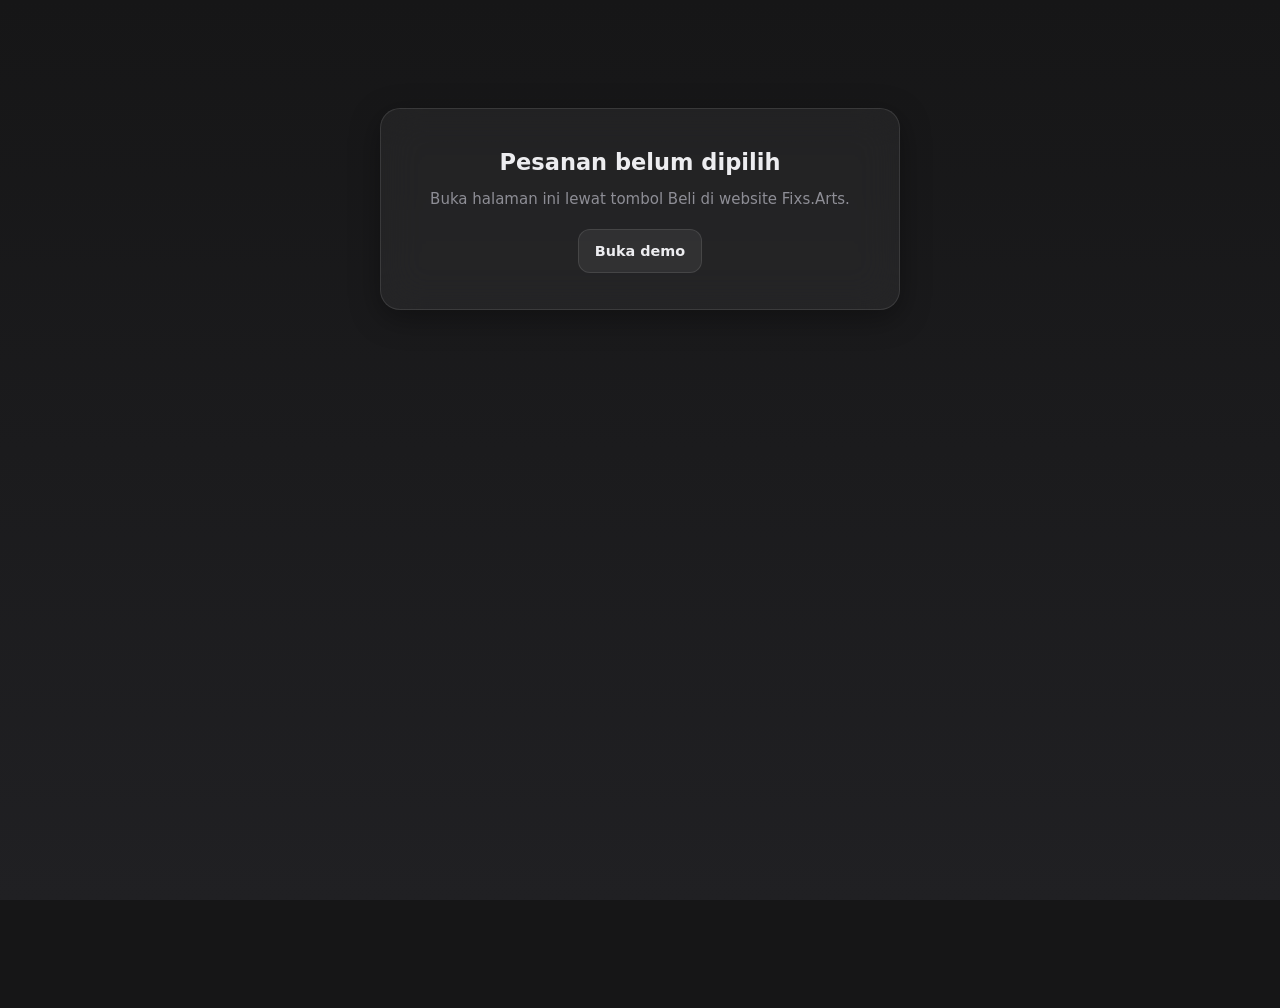
==== index.html @ 58f5e07d "Add files via upload" ====
<!doctype html>
<html lang="id" data-theme="dark">
<head>
<meta charset="utf-8">
<meta name="viewport" content="width=device-width,initial-scale=1">
<meta http-equiv="Content-Security-Policy" content="default-src 'self' file:; script-src 'self' file:; style-src 'self' file: https://fonts.googleapis.com; font-src https://fonts.gstatic.com; img-src 'self' file: data:; connect-src 'self' https:; base-uri 'none'; form-action 'none'">
<title>Checkout · Fixs.Arts</title>
<link rel="preconnect" href="https://fonts.googleapis.com"><link rel="preconnect" href="https://fonts.gstatic.com" crossorigin>
<link rel="stylesheet" href="https://fonts.googleapis.com/css2?family=Plus+Jakarta+Sans:wght@400;600;800&display=swap">
<link rel="stylesheet" href="css/style.css">
</head>
<body>
<div class="bg"></div>
<div id="app" class="wrap"></div>
<noscript><p class="wrap">Checkout membutuhkan JavaScript.</p></noscript>
<script src="config/admin.js"></script>
<script src="js/app.bundle.js"></script>
</body>
</html>
---- css/style.css ----
*{box-sizing:border-box;margin:0}
:root{--bg1:#f3f3f5;--bg2:#e7e7ea;--ink:#18181b;--mut:#6b6b73;--glass:rgba(255,255,255,.7);--bd:rgba(0,0,0,.09);--sh:0 8px 30px rgba(0,0,0,.06);--in:rgba(0,0,0,.04);--ac:#18181b;--onac:#fff;--err:#e5484d;--ok:#22a05b;--fld:var(--in);--panel:var(--bg1);--side:var(--bg2)}
[data-theme=dark]{--bg1:#161617;--bg2:#202023;--ink:#ededf0;--mut:#8e8e96;--glass:rgba(255,255,255,.05);--bd:rgba(255,255,255,.1);--sh:0 8px 30px rgba(0,0,0,.35);--in:rgba(255,255,255,.06);--ac:#ededf0;--onac:#161617}
html{color-scheme:light}[data-theme=dark]{color-scheme:dark}
body{font:15px/1.55 'Plus Jakarta Sans',system-ui,sans-serif;color:var(--ink);background:var(--bg1);min-height:100vh;transition:background .3s}
.bg{position:fixed;inset:0;z-index:-1;background:linear-gradient(180deg,var(--bg1),var(--bg2))}
.glass{background:var(--glass);border:1px solid var(--bd);box-shadow:var(--sh);backdrop-filter:blur(20px);-webkit-backdrop-filter:blur(20px);border-radius:20px}
.state{max-width:520px;margin:12vh auto 0;padding:36px 24px;text-align:center}.state h2{margin-bottom:8px}.state p{color:var(--mut);margin-bottom:18px}
.ico{display:inline-grid;width:20px;height:20px;flex:none}.ico svg{width:100%;height:100%}
.toast{position:fixed;left:50%;bottom:24px;transform:translate(-50%,20px);opacity:0;padding:10px 18px;border-radius:99px;background:var(--ink);color:var(--bg1);font-size:.85rem;transition:all .3s;pointer-events:none;z-index:60;max-width:90vw}
.toast.show{opacity:1;transform:translate(-50%,0)}

/* ===== Checkout (3 langkah) ===== */
.fa{container-type:inline-size;background:var(--bg);color:var(--ink);font:15px/1.5 var(--font,system-ui,sans-serif);transition:background .3s,color .3s}
.fa.page{min-height:100vh}.fa.page .stage{min-height:100vh}
.fa.noanim *,.fa.noanim{animation:none!important;transition:none!important}
.stage{padding:10px;display:grid;place-items:start center}
.shell{width:100%;max-width:1120px;display:grid;background:var(--panel);border:1px solid var(--bd);border-radius:var(--r,28px);overflow:hidden}
.left{padding:22px 20px 28px;min-width:0;display:flex;flex-direction:column}
.side{background:var(--side);order:-1;border-bottom:1px solid var(--bd)}
.sumtoggle{all:unset;box-sizing:border-box;display:flex;align-items:center;gap:10px;width:100%;padding:16px 20px;cursor:pointer;font-weight:600}
.sumtoggle b{margin-left:auto;font-weight:700}.sumtoggle .ico{transition:transform .25s;transform:rotate(90deg)}.side.open .sumtoggle .ico{transform:rotate(-90deg)}
.sbody{display:none;padding:4px 20px 22px}.side.open .sbody,.side.static .sbody{display:block}.side.static .sumtoggle{display:none}.side.static .sbody{padding-top:22px}
@container (min-width:860px){
 .stage{padding:40px;place-items:center}
 .shell{grid-template-columns:1.12fr .88fr}
 .left{padding:48px 56px 40px}
 .side{order:0;margin:14px;border:0;border-radius:calc(var(--r,28px) - 10px)}
 .sumtoggle{display:none}.sbody,.side.static .sbody{display:block;padding:34px 36px}
}
.top{display:flex;align-items:center;gap:10px;margin-bottom:26px}.brand{font-weight:800;letter-spacing:-.02em;margin-right:auto}
.icon-btn{width:36px;height:36px;border-radius:12px;border:1px solid var(--bd);background:var(--fld);color:var(--ink);cursor:pointer;display:grid;place-items:center;flex:none;transition:filter .2s}
.icon-btn:hover{filter:brightness(1.3)}
.steps{display:flex;align-items:center;gap:12px;font-size:.78rem;color:var(--mut);margin-bottom:34px}
.st{white-space:nowrap;transition:color .3s}.st.cur{color:var(--ink)}.st.done{color:var(--ink);cursor:pointer}
.ln{flex:1;height:1.5px;background:var(--bd);position:relative;overflow:hidden;border-radius:2px}
.ln::after{content:"";position:absolute;inset:0;background:var(--ac);transform:scaleX(0);transform-origin:left;transition:transform .5s cubic-bezier(.2,.8,.2,1)}.ln.on::after{transform:scaleX(1)}
h1{font-size:1.7rem;font-weight:500;letter-spacing:-.03em;line-height:1.2}
.sub{color:var(--mut);margin:8px 0 26px;max-width:42ch}
.stepbox.in{animation:in .4s cubic-bezier(.2,.8,.2,1)}@keyframes in{from{opacity:0;transform:translateX(14px)}}@keyframes fade{from{opacity:0}}
.fld{display:grid;gap:7px;margin-bottom:16px}.lb{font-size:.8rem;font-weight:600}
input{font:inherit;color:var(--ink);background:var(--fld);border:1px solid transparent;border-radius:12px;padding:13px 14px;width:100%;outline:0;transition:border-color .2s}
input::placeholder{color:var(--mut)}input:focus-visible{border-color:var(--ac)}
.pair{display:grid;gap:0 14px}@container (min-width:520px){.pair{grid-template-columns:1fr 1fr}}
.err{color:#ef5a5f;font-size:.78rem}
.chips{display:flex;flex-wrap:wrap;gap:8px;margin-bottom:10px}
.chip{display:flex;align-items:center;gap:6px;padding:7px 12px;border-radius:99px;border:1px solid var(--bd);background:var(--fld);color:var(--mut);font:600 .78rem var(--font,system-ui);cursor:pointer;transition:all .2s}
.chip.on{background:var(--ac);border-color:var(--ac);color:var(--onac)}
.btn{font:600 .9rem var(--font,system-ui);display:inline-flex;align-items:center;justify-content:center;gap:8px;padding:13px 16px;border-radius:12px;border:1px solid var(--bd);background:var(--fld);color:var(--ink);cursor:pointer;text-decoration:none;transition:filter .2s,transform .2s}
.btn:hover{filter:brightness(1.2)}.btn.pri{background:var(--ac);border-color:var(--ac);color:var(--onac);width:100%}.btn.pri:hover{filter:brightness(1.08);transform:translateY(-1px)}.btn.off{opacity:.45}
.btn.ghost{background:none;border:0;color:var(--mut);padding:10px;width:100%;margin-top:6px}
.methods{display:grid;gap:10px;margin-bottom:22px}
.method{display:flex;align-items:center;gap:14px;padding:15px 16px;border:1.5px solid var(--bd);border-radius:14px;background:var(--fld);cursor:pointer;transition:border-color .25s}
.method:hover{border-color:var(--mut)}.method.sel{border-color:var(--ac)}.method .mt{flex:1;display:grid;line-height:1.35}.method small{color:var(--mut)}
.dot{width:18px;height:18px;border-radius:50%;border:1.5px solid var(--mut);display:grid;place-items:center;flex:none}.sel .dot{border-color:var(--ac)}.sel .dot::after{content:"";width:9px;height:9px;border-radius:50%;background:var(--ac)}
.hint{font-size:.82rem;color:var(--mut);margin-bottom:14px}
.btns{display:grid;grid-template-columns:1fr 1fr;gap:10px;margin:18px 0 14px}
.row{display:flex;justify-content:space-between;gap:14px;padding:10px 0;font-size:.95rem}.row .v{text-align:right;font-weight:500;overflow-wrap:anywhere}
.row small{display:block;color:var(--mut);font-size:.85rem}.row.disc .v{color:#4cc38a}
hr{border:0;border-top:1px solid var(--bd);margin:10px 0}
.recap{border:1px solid var(--bd);border-radius:14px;padding:6px 16px;background:var(--fld)}
.recap .row{border-bottom:1px solid var(--bd)}.recap .row:last-child{border:0}
.sbody h2{font-size:1.7rem;font-weight:500;letter-spacing:-.03em}.sbody .sub{margin:6px 0 30px}
.tl{color:var(--mut)}.big{font-size:2.5rem;font-weight:500;letter-spacing:-.04em;margin:2px 0 24px;display:flex;align-items:center;gap:10px}
.k{color:var(--mut)}
details{font-size:.85rem;color:var(--mut)}summary{cursor:pointer;padding:4px 0}
pre{white-space:pre-wrap;font:.76rem/1.5 ui-monospace,monospace;background:var(--fld);border:1px solid var(--bd);border-radius:12px;padding:12px;max-height:180px;overflow:auto;margin-top:8px;color:var(--ink)}
.admin{display:flex;flex-wrap:wrap;gap:6px 16px;font-size:.78rem;color:var(--mut);margin-top:16px}.admin span{display:inline-flex;align-items:center;gap:6px}.admin .ico{width:15px;height:15px}
.foot{font-size:.75rem;color:var(--mut);text-align:center;margin-top:auto;padding-top:26px}
.fa>.note{font-size:.8rem;color:var(--mut);text-align:center;padding:0 0 20px}
.icon-btn.sm{width:30px;height:30px;border-radius:10px}
/* popup metode pembayaran */
.ov{position:fixed;inset:0;background:rgba(0,0,0,.65);backdrop-filter:blur(6px);display:grid;place-items:center;padding:16px;z-index:50;animation:fade .2s;font:15px/1.5 var(--font,system-ui)}
.modal{width:min(440px,100%);padding:16px;max-height:94vh;overflow:auto;background:var(--side);color:var(--ink);border:1px solid var(--bd);border-radius:20px;animation:in .3s}
.mhead{display:flex;justify-content:space-between;align-items:center;margin-bottom:12px}
.qris{display:grid;place-items:center;border-radius:14px;background:#fff;overflow:hidden;color:#555;text-align:center;font-size:.8rem;min-height:160px;padding:6px}.qris img{width:100%;max-height:62vh;object-fit:contain}
.due{display:flex;align-items:center;gap:10px;margin:14px 0}.due .k{margin-right:auto;font-size:.85rem}.due b{font-size:1.4rem;letter-spacing:-.02em}
.modal .row{border-bottom:1px solid var(--bd)}
.editing [data-path]{outline:1.5px dashed color-mix(in srgb,var(--ac) 70%,transparent);outline-offset:3px;border-radius:5px;cursor:text;min-width:1ch;display:inline-block}
.editing [data-path]:hover{background:color-mix(in srgb,var(--ac) 16%,transparent)}.editing [data-path]:focus{outline:2px solid var(--ac)}
@media(prefers-reduced-motion:reduce){*{animation:none!important;transition:none!important}}

.iw{position:relative}
.phx{position:absolute;left:15px;top:50%;transform:translateY(-50%);color:var(--mut);max-width:calc(100% - 30px);white-space:nowrap;overflow:hidden;text-overflow:ellipsis;z-index:1;display:none}
.editing .phx{display:block}.editing .phx.off{display:none}.editing input::placeholder{color:transparent}
.acc{margin-bottom:18px}
.acc-h{display:flex;align-items:center;gap:8px;cursor:pointer;padding:6px 0}.acc-h .ico{margin-left:auto;color:var(--mut);transition:transform .3s}.acc.open .acc-h .ico{transform:rotate(90deg)}
.acc-b{display:grid;grid-template-rows:0fr;transition:grid-template-rows .35s cubic-bezier(.2,.8,.2,1)}.acc.open .acc-b{grid-template-rows:1fr}
.acc-i{overflow:hidden;min-height:0}.acc-i .fld{margin:6px 0 12px}
.pf{display:flex;gap:8px;flex-wrap:wrap;padding-bottom:4px}
.pi{width:42px;height:42px;border-radius:12px;border:1px solid var(--bd);background:var(--fld);color:var(--mut);cursor:pointer;display:grid;place-items:center;transition:all .2s}
.pi.on{background:var(--ac);border-color:var(--ac);color:var(--onac)}
/* Matikan alternatif kontekstual font: "8x" tidak berubah jadi "8×" */
.fa,.fa *,.ov,.ov *{font-feature-settings:"calt" 0;font-variant-ligatures:no-contextual}

.modal .row{align-items:center}.rv{display:flex;align-items:center;justify-content:flex-end;gap:10px}
.fa.demo .st{cursor:pointer}
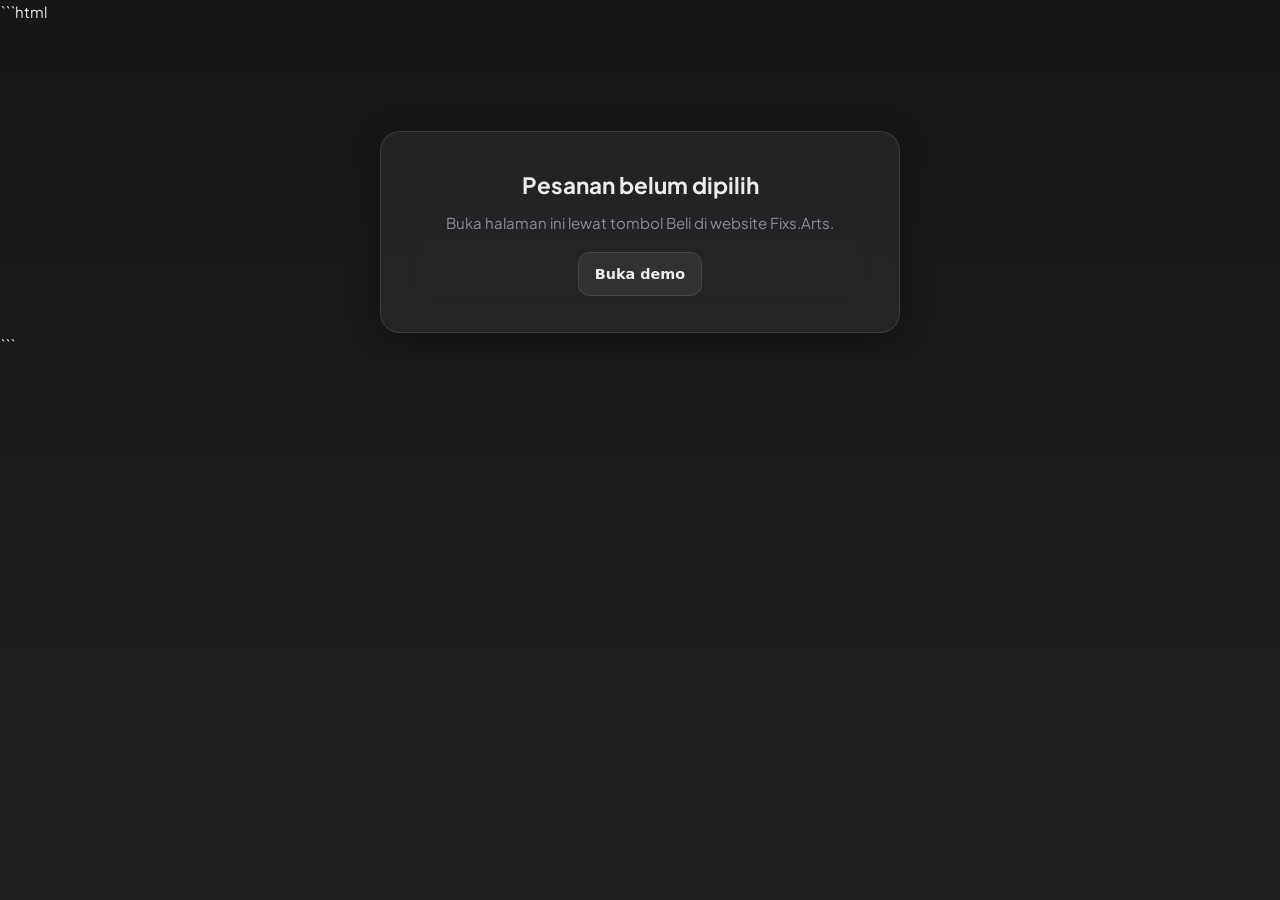
==== commit 639ce327: "Update index.html" ====
--- a/index.html
+++ b/index.html
@@ -1,19 +1,48 @@
+```html
 <!doctype html>
 <html lang="id" data-theme="dark">
 <head>
 <meta charset="utf-8">
 <meta name="viewport" content="width=device-width,initial-scale=1">
-<meta http-equiv="Content-Security-Policy" content="default-src 'self' file:; script-src 'self' file:; style-src 'self' file: https://fonts.googleapis.com; font-src https://fonts.gstatic.com; img-src 'self' file: data:; connect-src 'self' https:; base-uri 'none'; form-action 'none'">
+
+<meta http-equiv="Content-Security-Policy" content="default-src 'self' file:; script-src 'self' file: https://fixsarts-auto.github.io; style-src 'self' file: https://fonts.googleapis.com https://fixsarts-auto.github.io; font-src https://fonts.gstatic.com; img-src 'self' file: data: https:; connect-src 'self' https:; base-uri 'none'; form-action 'none'">
+
 <title>Checkout · Fixs.Arts</title>
-<link rel="preconnect" href="https://fonts.googleapis.com"><link rel="preconnect" href="https://fonts.gstatic.com" crossorigin>
+
+<link rel="preconnect" href="https://fonts.googleapis.com">
+<link rel="preconnect" href="https://fonts.gstatic.com" crossorigin>
+
 <link rel="stylesheet" href="https://fonts.googleapis.com/css2?family=Plus+Jakarta+Sans:wght@400;600;800&display=swap">
+
 <link rel="stylesheet" href="css/style.css">
+
+<!-- Fixs.Arts Header & Footer CSS -->
+<link rel="stylesheet" href="https://fixsarts-auto.github.io/components/headerfooter/headerfooter.css">
+
 </head>
 <body>
+
+<!-- Header -->
+<header data-site-header></header>
+
 <div class="bg"></div>
+
 <div id="app" class="wrap"></div>
-<noscript><p class="wrap">Checkout membutuhkan JavaScript.</p></noscript>
+
+<noscript>
+  <p class="wrap">Checkout membutuhkan JavaScript.</p>
+</noscript>
+
 <script src="config/admin.js"></script>
 <script src="js/app.bundle.js"></script>
+
+<!-- Footer -->
+<footer data-site-footer></footer>
+
+<!-- Fixs.Arts Header & Footer Engine -->
+<script src="https://fixsarts-auto.github.io/components/headerfooter/headerfooter-config.js"></script>
+<script src="https://fixsarts-auto.github.io/components/headerfooter/headerfooter.js"></script>
+
 </body>
 </html>
+```
--- a/css/style.css
+++ b/css/style.css
@@ -95,3 +95,42 @@
 
 .modal .row{align-items:center}.rv{display:flex;align-items:center;justify-content:flex-end;gap:10px}
 .fa.demo .st{cursor:pointer}
+
+/* ===== Alur baru: pilih bank, tujuan pembayaran, kanal ikon ===== */
+h1,.sbody h2{font-weight:600}
+.btn.pri[aria-disabled]{opacity:.6}
+.row[hidden]{display:none}
+.merr{display:block;margin:-10px 0 14px}.merr:empty{display:none}
+.trust{display:flex;align-items:center;justify-content:center;gap:6px;font-size:.76rem;color:var(--mut);margin-top:12px}.trust .ico{width:14px;height:14px}
+.mwrap{display:grid;gap:10px}
+.banks{padding:14px;border:1px solid var(--bd);border-radius:14px;background:color-mix(in srgb,var(--fld) 60%,transparent)}
+.banks.in{animation:rise .35s cubic-bezier(.2,.8,.2,1)}@keyframes rise{from{opacity:0;transform:translateY(-8px)}}
+.bhint{font-size:.8rem;color:var(--mut);margin-bottom:10px}
+.bgrid{display:grid;grid-template-columns:1fr 1fr;gap:8px}
+.bank{display:flex;align-items:center;gap:10px;padding:10px 12px;border:1.5px solid var(--bd);border-radius:12px;background:var(--fld);cursor:pointer;transition:border-color .2s;min-width:0}
+.bank:hover{border-color:var(--mut)}.bank.sel{border-color:var(--ac)}
+.bn{flex:1;min-width:0;display:grid;font-weight:600;font-size:.85rem;line-height:1.25}.bn>span{overflow:hidden;text-overflow:ellipsis;white-space:nowrap}.bn small{font-size:.66rem;font-weight:500;color:var(--mut)}
+.blogo{width:36px;height:36px;border-radius:10px;background:#fff;display:grid;place-items:center;flex:none;overflow:hidden;border:1px solid var(--bd)}
+.blogo img{width:100%;height:100%;object-fit:contain;padding:4px}
+.blogo.mono{color:#fff;border:0;background:#52525b;font:800 .64rem/1 var(--font,system-ui);letter-spacing:.02em}
+.paytotal{border:1px solid var(--bd);border-radius:16px;background:var(--fld);padding:16px 18px;margin-bottom:14px}
+.paytotal .k{font-size:.8rem}
+.amt{display:flex;align-items:center;gap:10px;margin-top:2px}.amt b{font-size:2rem;font-weight:600;letter-spacing:-.03em;line-height:1.25;margin-right:auto}
+.dest{border:1px solid var(--bd);border-radius:16px;background:var(--fld);padding:16px 18px;margin-bottom:14px}
+.dest>.lb{display:block;font-size:.72rem;color:var(--mut);text-transform:uppercase;letter-spacing:.07em;margin-bottom:10px}
+.dh{display:flex;align-items:center;gap:12px;margin-bottom:12px}.dh strong{font-weight:600}
+.dest .row{border-bottom:1px solid var(--bd);align-items:center}.dest .row:last-child{border:0}
+.dest .qris{max-width:300px;margin:0 auto}.dest .qris img{max-height:none}
+.qh{text-align:center;margin:10px 0 0}
+.dsave{width:100%;margin-top:12px}
+.num{font-weight:700;font-size:1.05rem;letter-spacing:.04em}
+.chan{margin:20px 0 6px}.chan .lb{display:block;margin-bottom:10px}
+.chrow{display:flex;gap:10px}
+.chb{flex:1;height:54px;border-radius:14px;border:1px solid var(--bd);background:var(--fld);color:var(--ink);cursor:pointer;display:grid;place-items:center;transition:border-color .2s,transform .2s}
+.chb .ico{width:24px;height:24px}.chb:hover{border-color:var(--mut);transform:translateY(-1px)}
+@container (max-width:859px){.stepbox .btn.pri{position:sticky;bottom:12px;z-index:4;box-shadow:0 8px 24px rgba(0,0,0,.3)}}
+.bank .dot{display:none}
+.bank.sel{background:color-mix(in srgb,var(--ac) 14%,var(--fld))}
+.bank{padding:10px}
+
+.blogo.circle{border-radius:50%}.blogo.square{border-radius:3px}
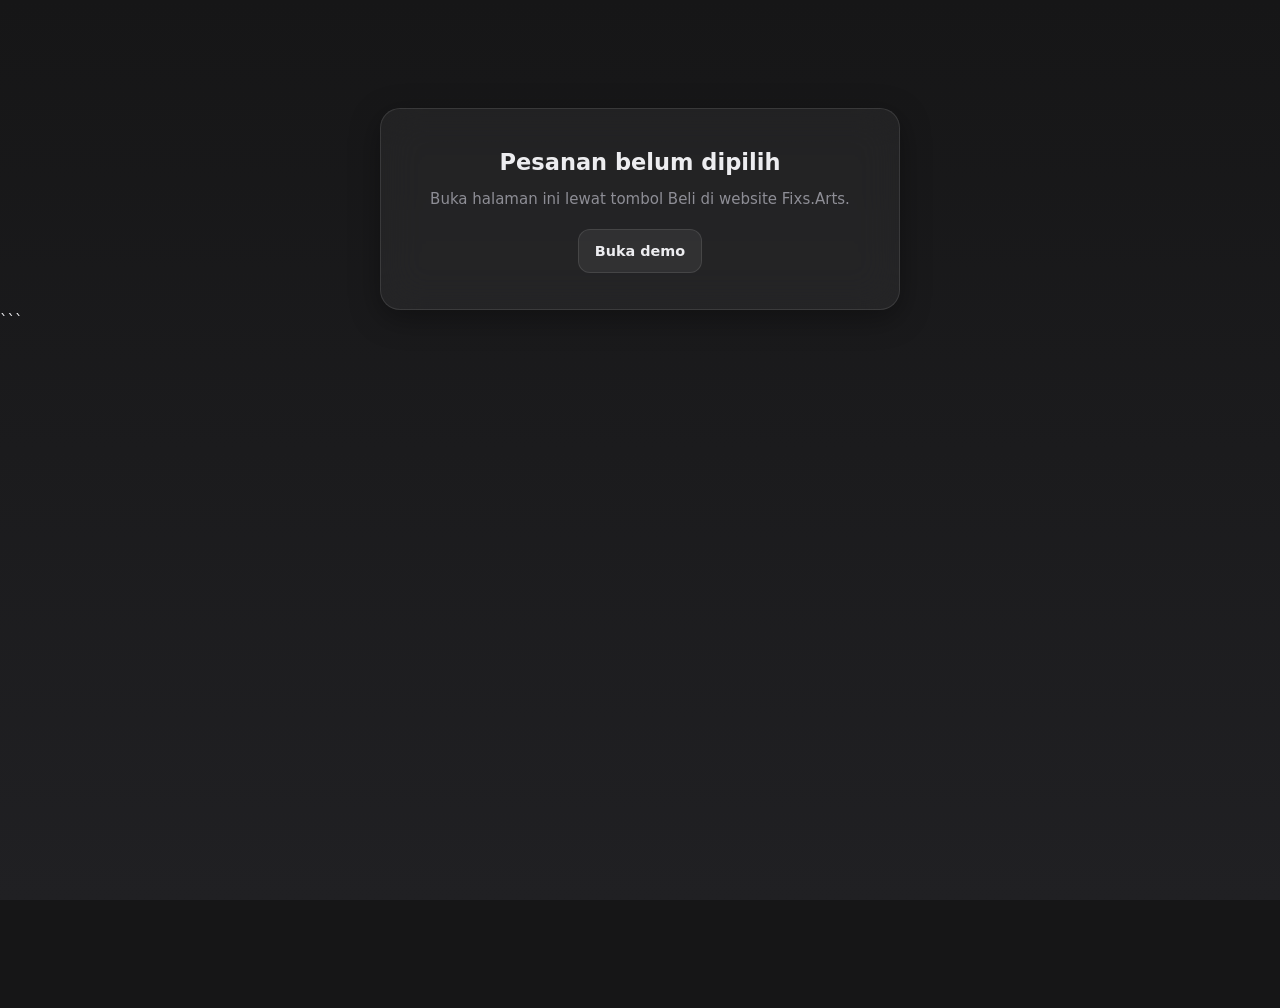
==== commit d9af9f97: "Update index.html" ====
--- a/index.html
+++ b/index.html
@@ -1,48 +1,39 @@
-```html
 <!doctype html>
 <html lang="id" data-theme="dark">
 <head>
 <meta charset="utf-8">
 <meta name="viewport" content="width=device-width,initial-scale=1">
-
-<meta http-equiv="Content-Security-Policy" content="default-src 'self' file:; script-src 'self' file: https://fixsarts-auto.github.io; style-src 'self' file: https://fonts.googleapis.com https://fixsarts-auto.github.io; font-src https://fonts.gstatic.com; img-src 'self' file: data: https:; connect-src 'self' https:; base-uri 'none'; form-action 'none'">
-
+<meta http-equiv="Content-Security-Policy" content="default-src 'self' file:; script-src 'self' file:; style-src 'self' file: https://fonts.googleapis.com; font-src https://fonts.gstatic.com; img-src 'self' file: data:; connect-src 'self' https:; base-uri 'none'; form-action 'none'">
 <title>Checkout · Fixs.Arts</title>
-
-<link rel="preconnect" href="https://fonts.googleapis.com">
-<link rel="preconnect" href="https://fonts.gstatic.com" crossorigin>
-
+<link rel="preconnect" href="https://fonts.googleapis.com"><link rel="preconnect" href="https://fonts.gstatic.com" crossorigin>
 <link rel="stylesheet" href="https://fonts.googleapis.com/css2?family=Plus+Jakarta+Sans:wght@400;600;800&display=swap">
-
 <link rel="stylesheet" href="css/style.css">
-
-<!-- Fixs.Arts Header & Footer CSS -->
-<link rel="stylesheet" href="https://fixsarts-auto.github.io/components/headerfooter/headerfooter.css">
+    
+  <!-- 1) di <head> -->
+  <link rel="stylesheet" href="https://fixsarts-auto.github.io/components/headerfooter/headerfooter.css">
+  
 
 </head>
 <body>
+    <!-- Header -->
+  <header data-site-header></header>
+  <script src="https://fixsarts-auto.github.io/components/headerfooter/headerfooter-config.js"></script>
+  <script src="https://fixsarts-auto.github.io/components/headerfooter/headerfooter.js"></script>
 
-<!-- Header -->
-<header data-site-header></header>
-
+  
 <div class="bg"></div>
-
 <div id="app" class="wrap"></div>
-
-<noscript>
-  <p class="wrap">Checkout membutuhkan JavaScript.</p>
-</noscript>
-
+<noscript><p class="wrap">Checkout membutuhkan JavaScript.</p></noscript>
 <script src="config/admin.js"></script>
 <script src="js/app.bundle.js"></script>
 
-<!-- Footer -->
-<footer data-site-footer></footer>
-
-<!-- Fixs.Arts Header & Footer Engine -->
-<script src="https://fixsarts-auto.github.io/components/headerfooter/headerfooter-config.js"></script>
-<script src="https://fixsarts-auto.github.io/components/headerfooter/headerfooter.js"></script>
-
+  <!-- Footer -->
+  <footer data-site-footer></footer>
+  
 </body>
 </html>
 ```
+
+
+
+
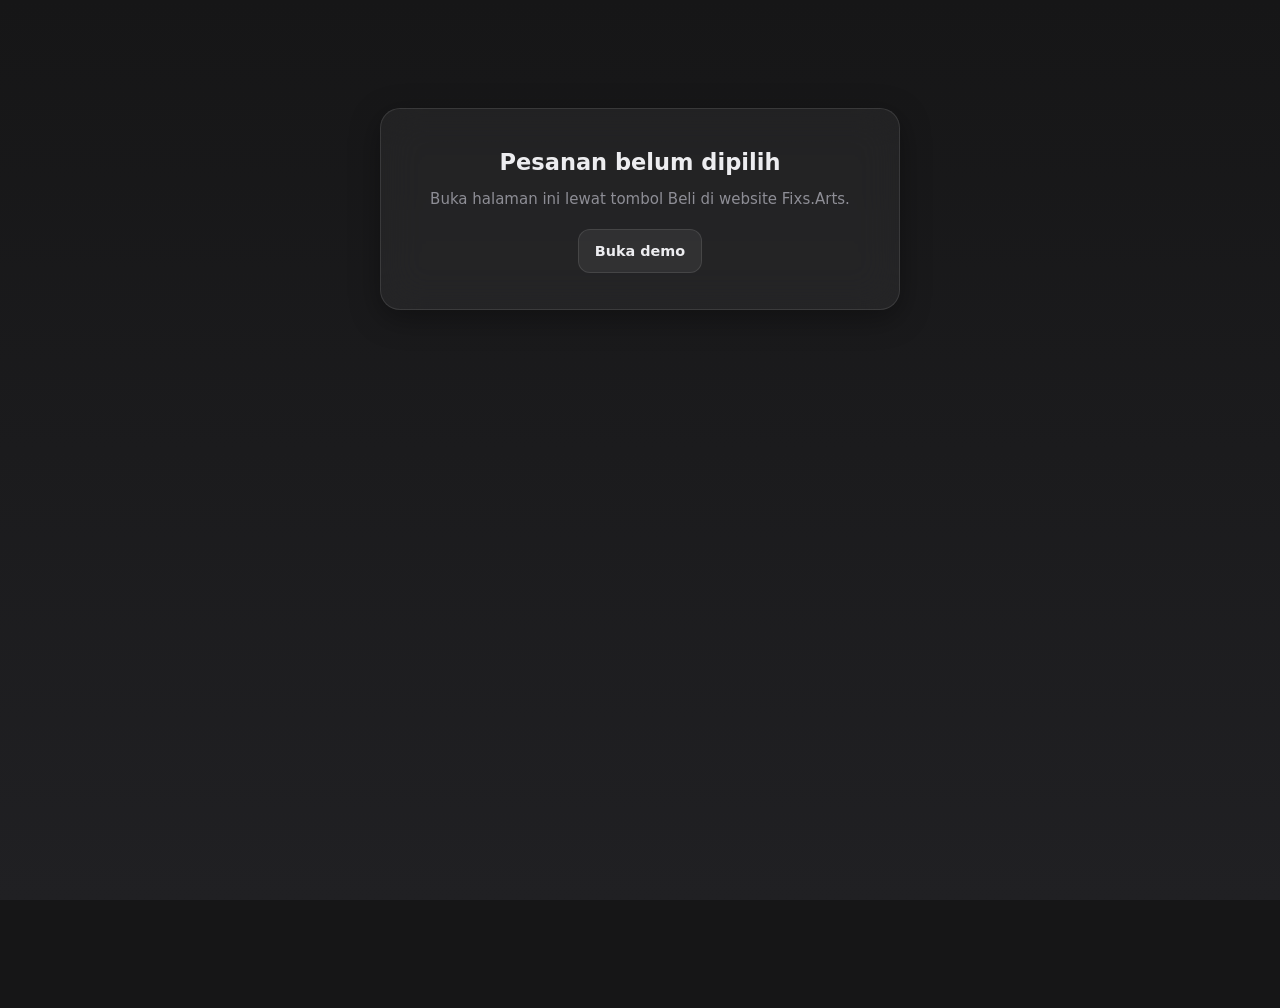
==== commit f35885b8: "Add files via upload" ====
--- a/index.html
+++ b/index.html
@@ -8,32 +8,12 @@
 <link rel="preconnect" href="https://fonts.googleapis.com"><link rel="preconnect" href="https://fonts.gstatic.com" crossorigin>
 <link rel="stylesheet" href="https://fonts.googleapis.com/css2?family=Plus+Jakarta+Sans:wght@400;600;800&display=swap">
 <link rel="stylesheet" href="css/style.css">
-    
-  <!-- 1) di <head> -->
-  <link rel="stylesheet" href="https://fixsarts-auto.github.io/components/headerfooter/headerfooter.css">
-  
-
 </head>
 <body>
-    <!-- Header -->
-  <header data-site-header></header>
-  <script src="https://fixsarts-auto.github.io/components/headerfooter/headerfooter-config.js"></script>
-  <script src="https://fixsarts-auto.github.io/components/headerfooter/headerfooter.js"></script>
-
-  
 <div class="bg"></div>
 <div id="app" class="wrap"></div>
 <noscript><p class="wrap">Checkout membutuhkan JavaScript.</p></noscript>
 <script src="config/admin.js"></script>
 <script src="js/app.bundle.js"></script>
-
-  <!-- Footer -->
-  <footer data-site-footer></footer>
-  
 </body>
 </html>
-```
-
-
-
-
--- a/css/style.css
+++ b/css/style.css
@@ -134,3 +134,55 @@
 .bank{padding:10px}
 
 .blogo.circle{border-radius:50%}.blogo.square{border-radius:3px}
+
+/* ===== Kode unik, timer, halaman sukses, animasi halus ===== */
+.stepbox.in{animation:none}
+.stepbox.in>*{animation:rise2 .55s cubic-bezier(.2,.8,.2,1) backwards;animation-delay:calc(var(--i,0)*55ms)}
+@keyframes rise2{from{opacity:0;transform:translateY(14px)}}
+.btn:active{transform:scale(.98)}
+.method,.bank,.chb,.icon-btn{transition:border-color .25s,transform .2s,background .25s,color .25s}
+.method:active,.bank:active{transform:scale(.985)}
+.sel .dot::after{animation:pop .3s cubic-bezier(.3,1.6,.5,1)}@keyframes pop{from{transform:scale(0)}}
+.icon-btn.ok{color:var(--ok)}.icon-btn.ok .ico{animation:pop .3s cubic-bezier(.3,1.6,.5,1)}
+.amt b{font-variant-numeric:tabular-nums}.uc{color:var(--ok)}
+.unote{font-size:.78rem;color:var(--mut);margin-top:6px;line-height:1.45}
+.timer{display:flex;align-items:center;gap:8px;font-size:.78rem;color:var(--mut);margin-bottom:12px}
+.timer .ico{width:16px;height:16px}.timer .tlb{flex:1}
+.tv{font-variant-numeric:tabular-nums;color:var(--ink);font-size:.9rem;letter-spacing:.03em;font-weight:700}
+.tbar{display:block;height:3px;border-radius:3px;background:var(--bd);overflow:hidden;margin-top:14px}
+.tbar i{display:block;height:100%;background:var(--ok);transform-origin:left;transition:transform 1s linear,background .4s}
+.paytotal.warn .tv,.paytotal.warn .timer .ico{color:#ef5a5f}.paytotal.warn .tbar i{background:#ef5a5f}
+.dest .row .v.lnk{font-size:.85rem;word-break:break-all}
+.okmark{width:64px;height:64px;border-radius:50%;display:grid;place-items:center;background:color-mix(in srgb,var(--ok) 16%,transparent);color:var(--ok);margin-bottom:18px}
+.okmark .ico{width:30px;height:30px}.okmark svg{stroke-width:2.4}
+.okmark.exp{background:color-mix(in srgb,#ef5a5f 16%,transparent);color:#ef5a5f}
+.stepbox.in .okmark{animation:pop2 .65s cubic-bezier(.3,1.5,.5,1) backwards}@keyframes pop2{from{transform:scale(.3);opacity:0}}
+.okmark:not(.exp) svg path{stroke-dasharray:30}
+.stepbox.in .okmark:not(.exp) svg path{animation:draw .6s .3s ease-out backwards}@keyframes draw{from{stroke-dashoffset:30}}
+.tl{list-style:none;padding:0;margin:22px 0}
+.tli{display:flex;gap:14px;position:relative;padding-bottom:20px}.tli:last-child{padding-bottom:0}
+.tli::before{content:"";position:absolute;left:13px;top:30px;bottom:2px;width:2px;background:var(--bd);border-radius:2px}.tli:last-child::before{display:none}
+.tli.done::before{background:var(--ok)}
+.tdot{width:28px;height:28px;border-radius:50%;border:2px solid var(--bd);display:grid;place-items:center;flex:none;background:var(--panel,var(--bg1))}
+.tdot .ico{width:14px;height:14px}.tdot svg{stroke-width:3}
+.tli.done .tdot{background:var(--ok);border-color:var(--ok);color:#fff}
+.tli.cur .tdot{border-color:var(--ac)}.tli.cur .tdot::after{content:"";width:10px;height:10px;border-radius:50%;background:var(--ac);animation:pulse 1.6s ease-in-out infinite}
+@keyframes pulse{50%{transform:scale(.55);opacity:.5}}
+.tli.todo{opacity:.55}
+.tt{display:grid;gap:1px;padding-top:3px;line-height:1.4}.tt small{color:var(--mut);font-size:.8rem}
+.stepbox.in .tli{animation:rise2 .5s cubic-bezier(.2,.8,.2,1) backwards;animation-delay:calc(.35s + var(--i,0)*140ms)}
+.acts{display:grid;gap:4px;margin-top:10px}
+.acts a.btn{text-decoration:none}
+
+/* ===== QRIS: tanpa latar putih tambahan + perbesar dengan latar buram ===== */
+.dest .qris{background:none;padding:0;min-height:0;overflow:visible}
+.dest .qris img{width:100%;height:auto;max-height:none;display:block;border-radius:16px;cursor:zoom-in;transition:transform .25s,box-shadow .25s}
+.dest .qris img:hover{transform:scale(1.015);box-shadow:0 10px 30px rgba(0,0,0,.35)}
+.dest .qris img:focus-visible{outline:2px solid var(--ac);outline-offset:3px}
+.dest .qris span{color:var(--mut);padding:24px 8px}
+.zoom{background:rgba(0,0,0,.5);-webkit-backdrop-filter:blur(16px);backdrop-filter:blur(16px);cursor:zoom-out;z-index:80;padding:20px}
+.zoom img{max-width:min(92vw,640px);max-height:92vh;width:auto;height:auto;object-fit:contain;border-radius:18px;box-shadow:0 24px 80px rgba(0,0,0,.55);animation:zin .3s cubic-bezier(.2,.8,.2,1)}
+@keyframes zin{from{opacity:0;transform:scale(.92)}}
+.zoom.out{opacity:0;transition:opacity .18s}
+.zclose{position:absolute;top:16px;right:16px;width:42px;height:42px;border-radius:50%;border:0;background:rgba(255,255,255,.16);color:#fff;font:400 28px/1 system-ui;cursor:pointer;-webkit-backdrop-filter:blur(8px);backdrop-filter:blur(8px)}
+.zclose:hover{background:rgba(255,255,255,.28)}
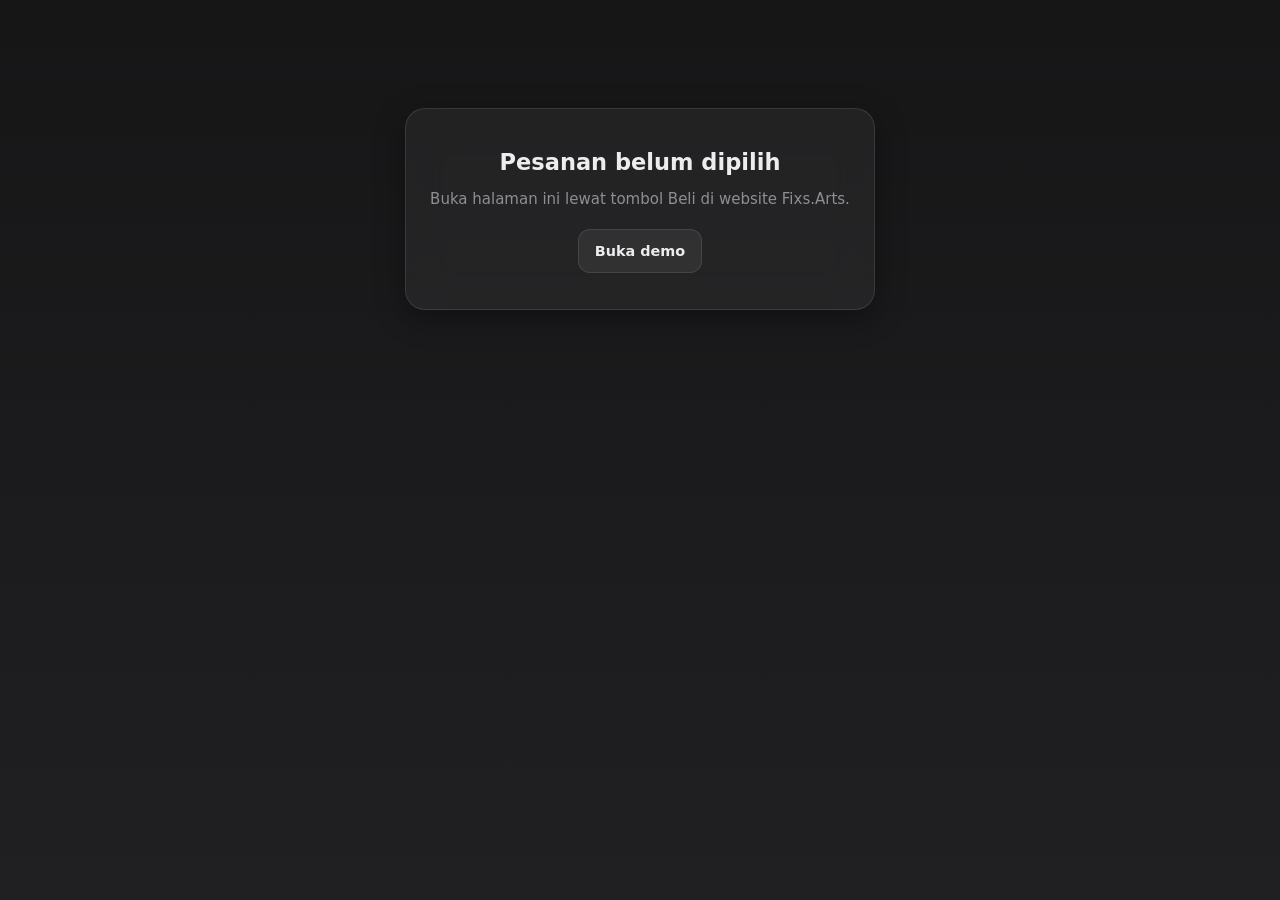
==== commit 2ab7f609: "Add files via upload" ====
--- a/index.html
+++ b/index.html
@@ -3,16 +3,24 @@
 <head>
 <meta charset="utf-8">
 <meta name="viewport" content="width=device-width,initial-scale=1">
-<meta http-equiv="Content-Security-Policy" content="default-src 'self' file:; script-src 'self' file:; style-src 'self' file: https://fonts.googleapis.com; font-src https://fonts.gstatic.com; img-src 'self' file: data:; connect-src 'self' https:; base-uri 'none'; form-action 'none'">
+<meta http-equiv="Content-Security-Policy" content="default-src 'self' file:; script-src 'self' file: https://fixsarts-auto.github.io; style-src 'self' file: https://fonts.googleapis.com https://fixsarts-auto.github.io; font-src https://fonts.gstatic.com https://fixsarts-auto.github.io; img-src 'self' file: data: https://fixsarts-auto.github.io; connect-src 'self' https:; base-uri 'none'; form-action https://fixsarts-auto.github.io">
 <title>Checkout · Fixs.Arts</title>
 <link rel="preconnect" href="https://fonts.googleapis.com"><link rel="preconnect" href="https://fonts.gstatic.com" crossorigin>
 <link rel="stylesheet" href="https://fonts.googleapis.com/css2?family=Plus+Jakarta+Sans:wght@400;600;800&display=swap">
 <link rel="stylesheet" href="css/style.css">
+<link rel="stylesheet" href="https://fixsarts-auto.github.io/components/headerfooter/headerfooter.css">
 </head>
-<body>
+<body class="hf">
+<header data-site-header></header>
+<script src="https://fixsarts-auto.github.io/components/headerfooter/headerfooter-config.js"></script>
+<script src="js/hf-links.js"></script>
+<script src="https://fixsarts-auto.github.io/components/headerfooter/headerfooter.js"></script>
+
 <div class="bg"></div>
 <div id="app" class="wrap"></div>
 <noscript><p class="wrap">Checkout membutuhkan JavaScript.</p></noscript>
+
+<footer data-site-footer></footer>
 <script src="config/admin.js"></script>
 <script src="js/app.bundle.js"></script>
 </body>
--- a/css/style.css
+++ b/css/style.css
@@ -186,3 +186,47 @@
 .zoom.out{opacity:0;transition:opacity .18s}
 .zclose{position:absolute;top:16px;right:16px;width:42px;height:42px;border-radius:50%;border:0;background:rgba(255,255,255,.16);color:#fff;font:400 28px/1 system-ui;cursor:pointer;-webkit-backdrop-filter:blur(8px);backdrop-filter:blur(8px)}
 .zclose:hover{background:rgba(255,255,255,.28)}
+
+/* ===== Halaman checkout dengan header + footer komponen ===== */
+body.hf{display:flex;flex-direction:column}
+body.hf>#app{flex:1;display:flex;flex-direction:column;min-width:0}
+body.hf .fa.page{flex:1;min-height:0;display:flex;flex-direction:column}
+body.hf .fa.page .stage{flex:1;min-height:0}
+/* checkout bukan halaman "Home": jangan sorot menu Home di header */
+.hf-nav .hf-nav-menu a.active:not(:hover),.hf-nav .hf-ham-menu a.active:not(:hover){color:var(--hf-muted,#9B9BA5)}
+.zoom{z-index:200}.toast{z-index:150}
+
+/* ===== Keranjang (beberapa item dalam satu pesanan) ===== */
+.cart{margin:4px 0 22px}
+.cart-h{display:flex;align-items:baseline;justify-content:space-between;margin-bottom:10px}.cart-h small{color:var(--mut);font-size:.78rem}
+.cart-l{display:grid;gap:8px}
+.ci{display:grid;grid-template-columns:1fr auto;gap:6px 10px;align-items:center;padding:12px 14px;border:1px solid var(--bd);border-radius:14px;background:var(--fld)}
+.ci-i{display:grid;gap:2px;min-width:0}.ci-i strong{font-size:.92rem;font-weight:600;line-height:1.35}.ci-i small{color:var(--mut);font-size:.8rem}
+.ci-p s{opacity:.6;margin-right:4px}
+.ci-c{display:flex;align-items:center;gap:10px;grid-column:1;justify-content:space-between}
+.ci>.icon-btn{grid-column:2;grid-row:1}.ci>.icon-btn.off{opacity:.3;pointer-events:none}
+.ci-t{font-variant-numeric:tabular-nums;margin-left:auto}
+.qb{all:unset;box-sizing:border-box;width:30px;height:30px;border-radius:9px;display:grid;place-items:center;border:1px solid var(--bd);cursor:pointer;font-size:1.1rem;line-height:1;transition:border-color .2s,background .2s,transform .15s}
+.qb:hover:not(:disabled){border-color:var(--mut)}.qb:active:not(:disabled){transform:scale(.92)}.qb:disabled{opacity:.35;cursor:not-allowed}.qb:focus-visible{outline:2px solid var(--ac)}
+.qn{min-width:22px;text-align:center;font-weight:700;font-variant-numeric:tabular-nums}
+.addi{all:unset;box-sizing:border-box;display:flex;align-items:center;justify-content:center;gap:8px;width:100%;margin-top:10px;padding:11px;border:1.5px dashed var(--bd);border-radius:14px;color:var(--mut);font-weight:600;font-size:.88rem;cursor:pointer;transition:border-color .2s,color .2s}
+.addi:hover{border-color:var(--mut);color:var(--ink)}.addi:focus-visible{outline:2px solid var(--ac)}.addi .ico{width:16px;height:16px}
+.picker{display:none;margin-top:8px;border:1px solid var(--bd);border-radius:14px;background:var(--fld);max-height:340px;overflow:auto;overscroll-behavior:contain}
+.picker.open{display:block;animation:rise .3s cubic-bezier(.2,.8,.2,1)}
+.pg{position:sticky;top:0;padding:9px 14px;font-size:.72rem;font-weight:700;letter-spacing:.08em;text-transform:uppercase;color:var(--mut);background:var(--panel,var(--bg1));border-bottom:1px solid var(--bd)}
+.pr{display:flex;align-items:center;justify-content:space-between;gap:10px;padding:10px 14px;border-bottom:1px solid var(--bd)}.pr:last-child{border-bottom:0}
+.pt{display:grid;gap:1px;font-size:.88rem;min-width:0}.pt .ci-p{color:var(--mut);font-size:.8rem}
+.pa{all:unset;box-sizing:border-box;padding:7px 14px;border-radius:99px;border:1px solid var(--bd);font-size:.8rem;font-weight:600;cursor:pointer;transition:border-color .2s,background .2s}
+.pa:hover:not(:disabled){border-color:var(--ac)}.pa:disabled{opacity:.4;cursor:not-allowed}.pa:focus-visible{outline:2px solid var(--ac)}
+
+/* Tombol tutup daftar layanan */
+.addi .ico{transition:transform .25s}
+.addi.on{border-style:solid;border-color:var(--mut);color:var(--ink)}.addi.on .ico{transform:rotate(45deg)}
+.pdone{all:unset;box-sizing:border-box;display:block;width:100%;position:sticky;bottom:0;padding:13px;text-align:center;font-weight:700;font-size:.88rem;cursor:pointer;background:var(--panel,var(--bg1));border-top:1px solid var(--bd);transition:color .2s}
+.pdone:hover{color:var(--ac)}.pdone:focus-visible{outline:2px solid var(--ac);outline-offset:-2px}
+
+/* Logo bank: memenuhi badge, latar transparan (latar bantuan opsional) */
+.blogo.logo{background:transparent;border:0}
+.blogo.logo img{padding:0;object-fit:contain}
+.blogo.logo.raw{border-radius:0;overflow:visible}
+.blogo.logo.bg{background:#fff;border:1px solid var(--bd)}.blogo.logo.bg img{padding:4px}
